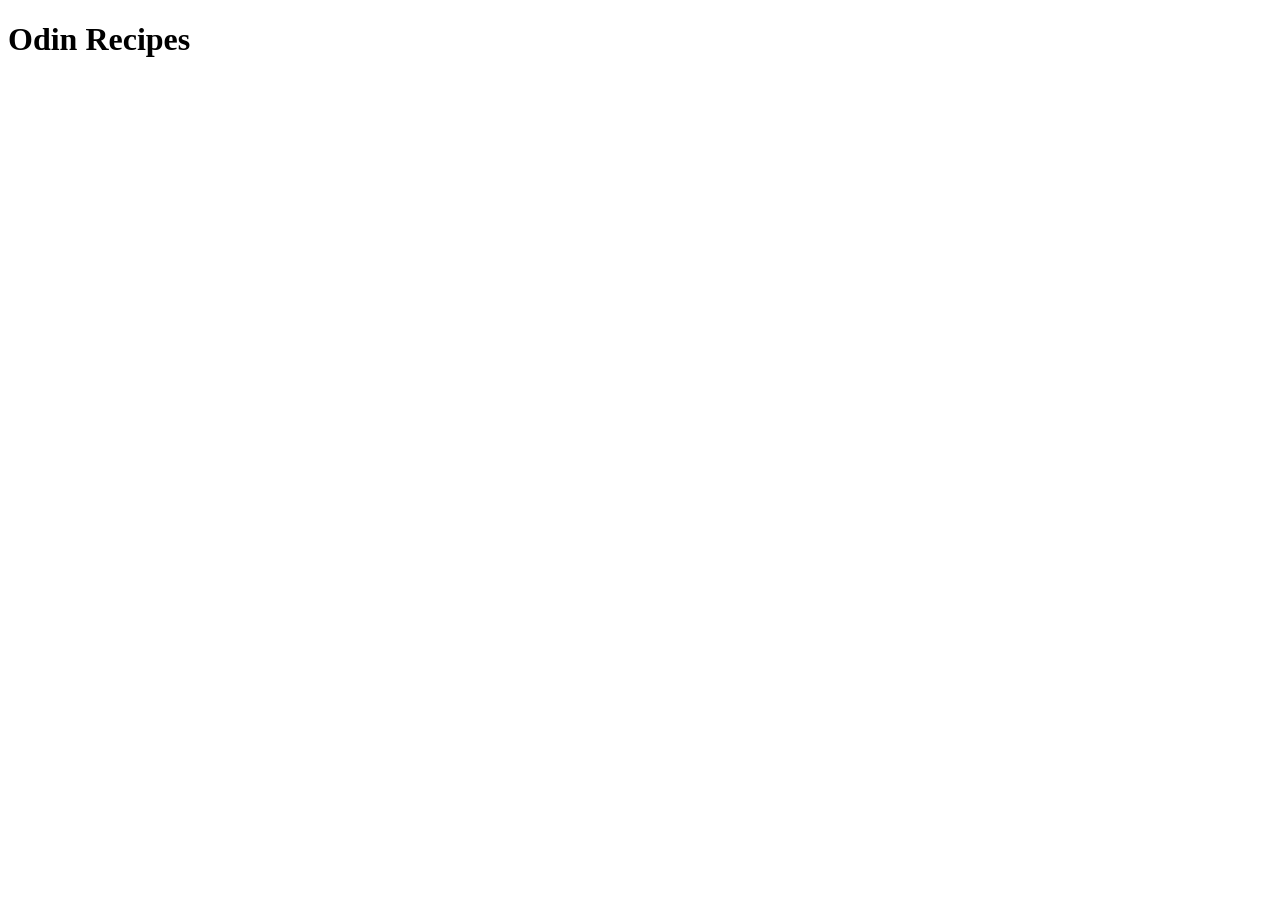
==== index.html @ 9a360b6d "Create index.html Add HTML boilerplate to index.html" ====
<!DOCTYPE html>
<html lang="en">
  <head>
    <meta charset="UTF-8" />
    <meta http-equiv="X-UA-Compatible" content="IE=edge" />
    <meta name="viewport" content="width=device-width, initial-scale=1.0" />
    <title>Odin Recipes</title>
  </head>
  <body>
    <h1>Odin Recipes</h1>
  </body>
</html>
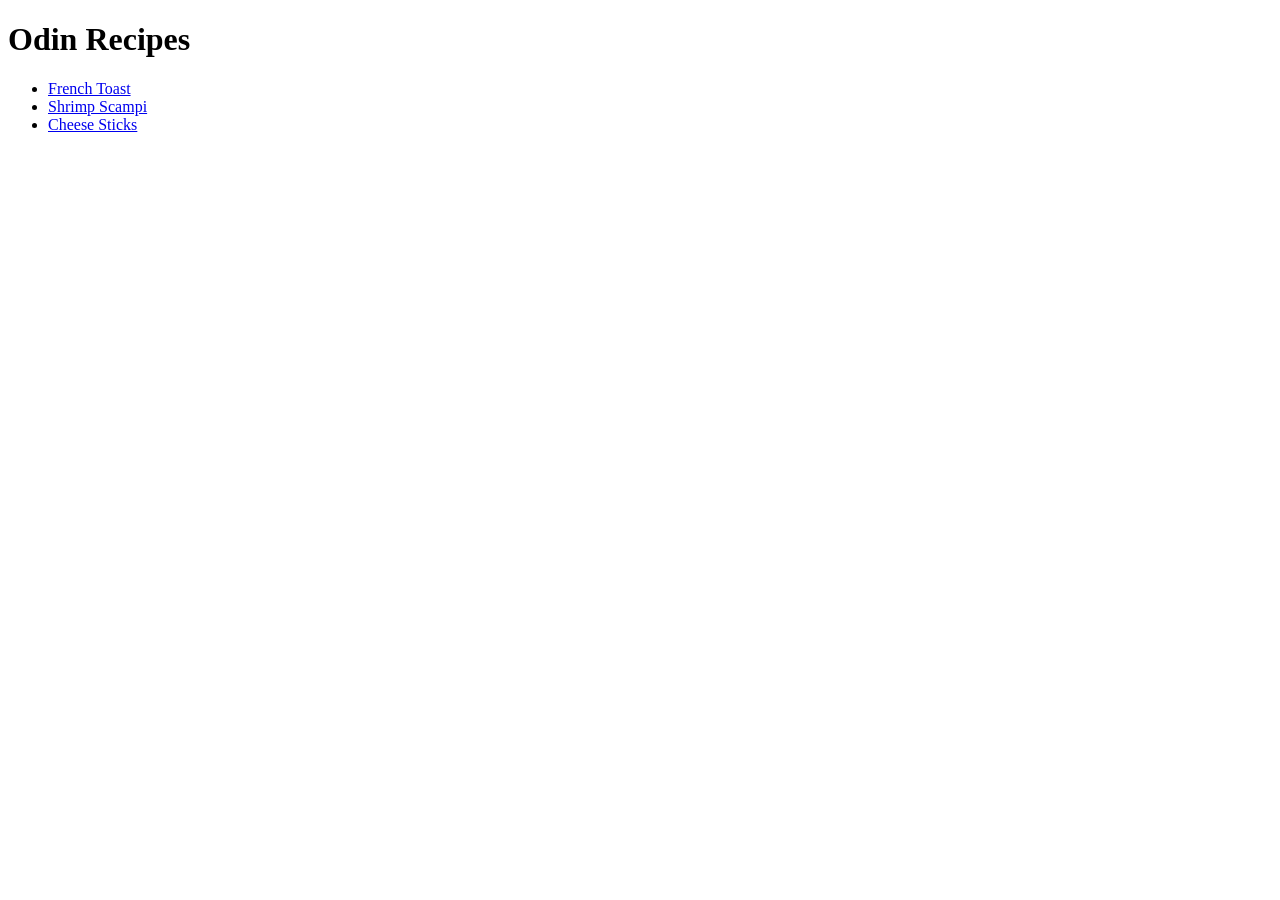
==== commit 50f9bf63: "Add recipe links in index.html" ====
--- a/index.html
+++ b/index.html
@@ -8,5 +8,16 @@
   </head>
   <body>
     <h1>Odin Recipes</h1>
+    <ul>
+      <li>
+        <a href="./recipes/french-toast.html">French Toast</a>
+      </li>
+      <li>
+        <a href="./recipes/shrimp-scampi.html">Shrimp Scampi</a>
+      </li>
+      <li>
+        <a href="./recipes/cheese-sticks.html">Cheese Sticks</a>
+      </li>
+    </ul>
   </body>
 </html>
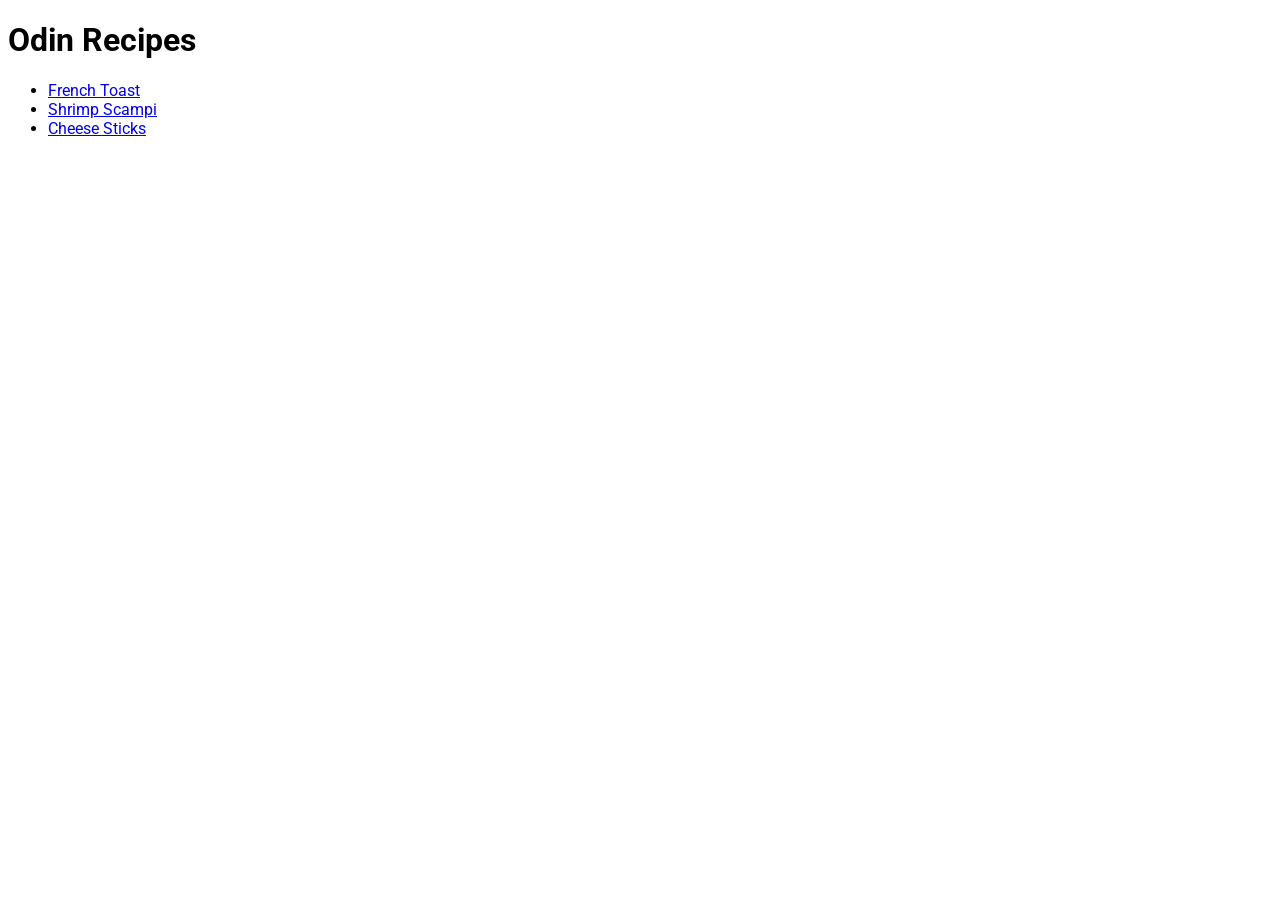
==== commit f8a407ed: "Add styles to all pages Create index.css and link to index.html Create recipe.css and link to pages " ====
--- a/index.html
+++ b/index.html
@@ -5,6 +5,13 @@
     <meta http-equiv="X-UA-Compatible" content="IE=edge" />
     <meta name="viewport" content="width=device-width, initial-scale=1.0" />
     <title>Odin Recipes</title>
+    <link rel="preconnect" href="https://fonts.googleapis.com" />
+    <link rel="preconnect" href="https://fonts.gstatic.com" crossorigin />
+    <link
+      href="https://fonts.googleapis.com/css2?family=Roboto:wght@400;700&display=swap"
+      rel="stylesheet"
+    />
+    <link rel="stylesheet" href="./css/index.css" />
   </head>
   <body>
     <h1>Odin Recipes</h1>
--- a/css/index.css
+++ b/css/index.css
@@ -0,0 +1,3 @@
+* {
+  font-family: "Roboto", sans-serif;
+}
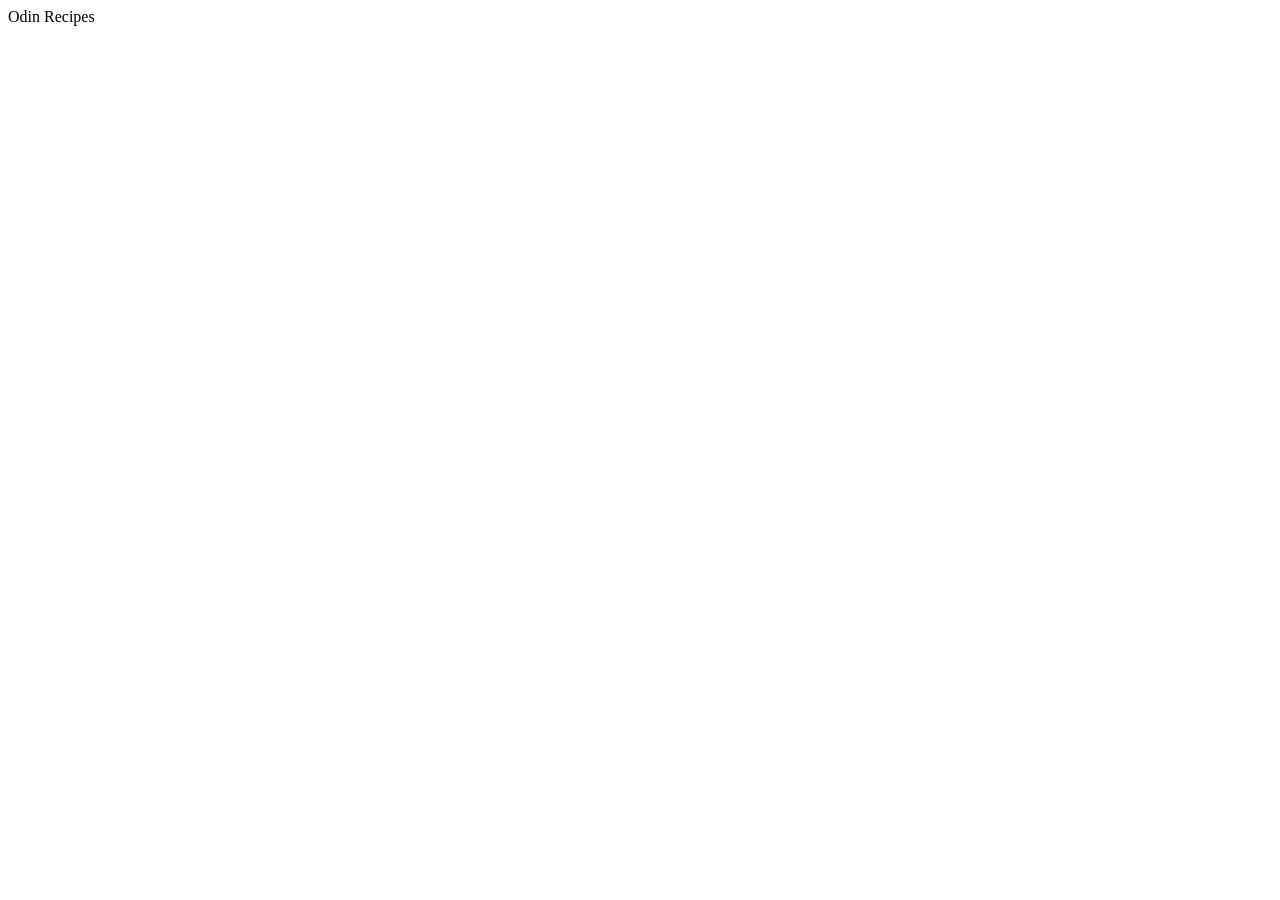
==== commit d2170c6a: "Iteration 1: Initial Structure - Create index.html. - Add title and header to index.html." ====
--- a/index.html
+++ b/index.html
@@ -5,26 +5,8 @@
     <meta http-equiv="X-UA-Compatible" content="IE=edge" />
     <meta name="viewport" content="width=device-width, initial-scale=1.0" />
     <title>Odin Recipes</title>
-    <link rel="preconnect" href="https://fonts.googleapis.com" />
-    <link rel="preconnect" href="https://fonts.gstatic.com" crossorigin />
-    <link
-      href="https://fonts.googleapis.com/css2?family=Roboto:wght@400;700&display=swap"
-      rel="stylesheet"
-    />
-    <link rel="stylesheet" href="./css/index.css" />
   </head>
   <body>
-    <h1>Odin Recipes</h1>
-    <ul>
-      <li>
-        <a href="./recipes/french-toast.html">French Toast</a>
-      </li>
-      <li>
-        <a href="./recipes/shrimp-scampi.html">Shrimp Scampi</a>
-      </li>
-      <li>
-        <a href="./recipes/cheese-sticks.html">Cheese Sticks</a>
-      </li>
-    </ul>
+    Odin Recipes
   </body>
 </html>
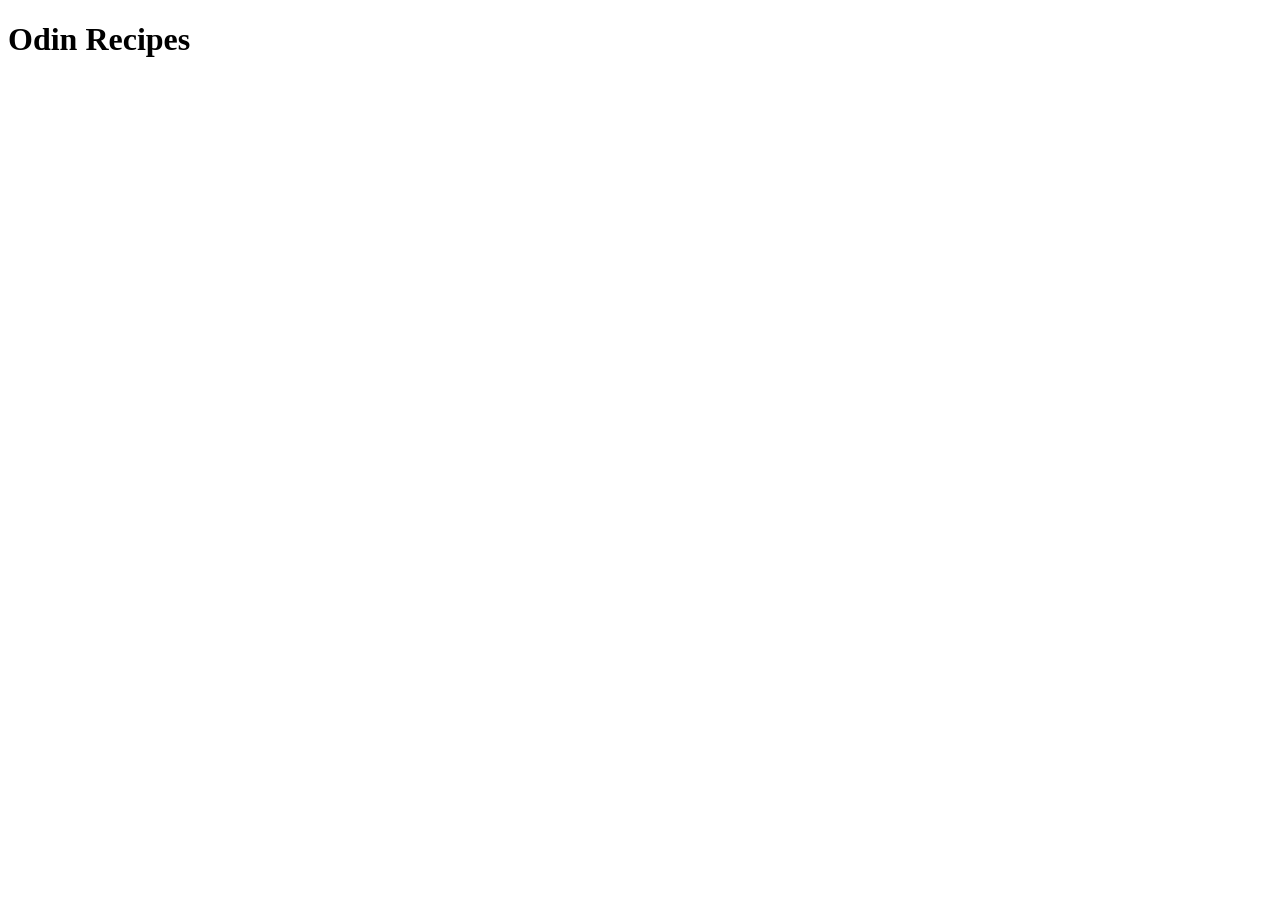
==== commit 97577a38: "fix: Header" ====
--- a/index.html
+++ b/index.html
@@ -7,6 +7,6 @@
     <title>Odin Recipes</title>
   </head>
   <body>
-    Odin Recipes
+    <h1>Odin Recipes</h1>
   </body>
 </html>
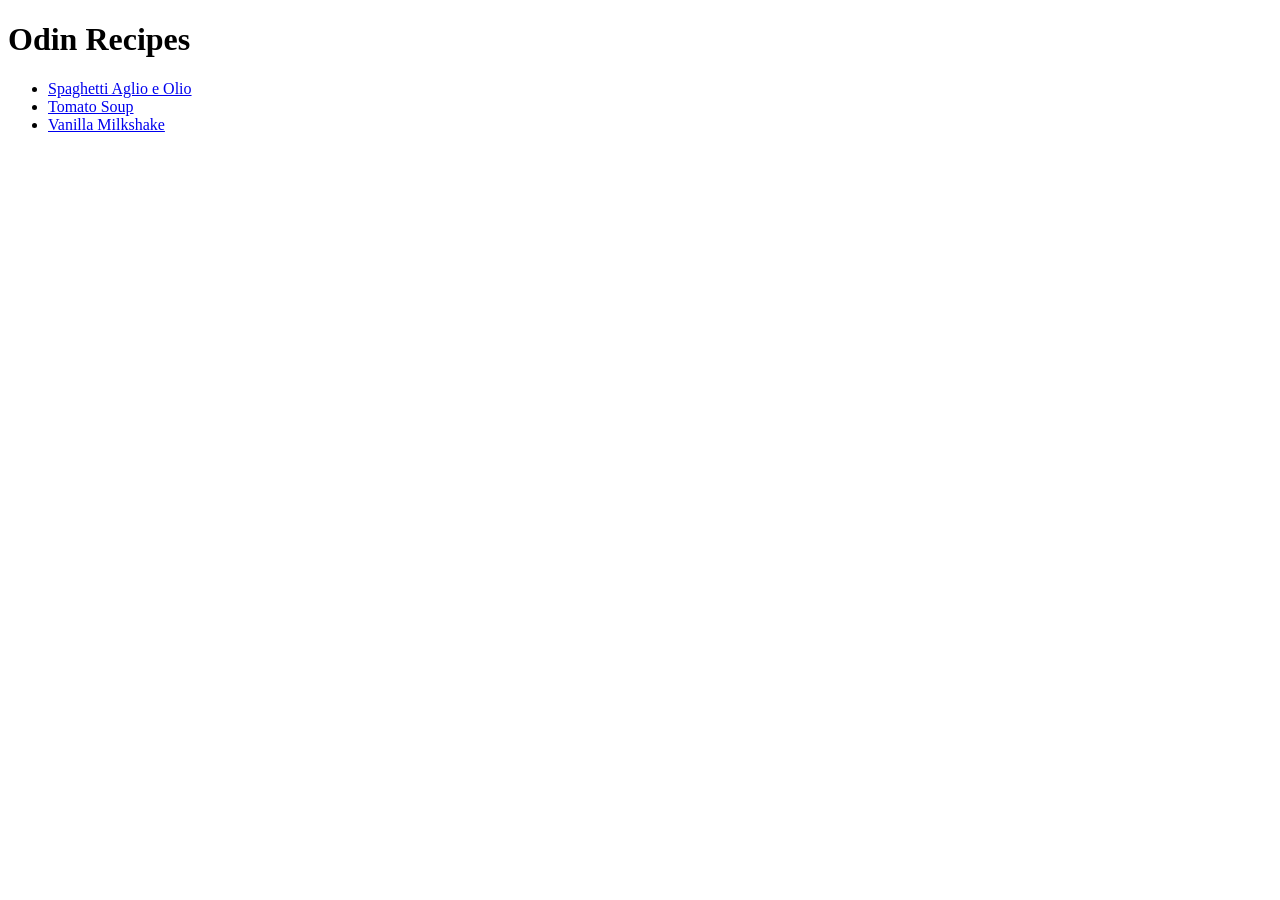
==== commit d8754e29: "Iteration 4: Add More Recipes - Create tomato-soup.html and vanilla-milkshake.html in recipes/ follo" ====
--- a/index.html
+++ b/index.html
@@ -8,5 +8,14 @@
   </head>
   <body>
     <h1>Odin Recipes</h1>
+    <ul>
+      <li>
+        <a href="./recipes/spaghetti-aglio-e-olio.html"
+          >Spaghetti Aglio e Olio</a
+        >
+      </li>
+      <li><a href="./recipes/tomato-soup.html">Tomato Soup</a></li>
+      <li><a href="./recipes/vanilla-milkshake.html">Vanilla Milkshake</a></li>
+    </ul>
   </body>
 </html>
